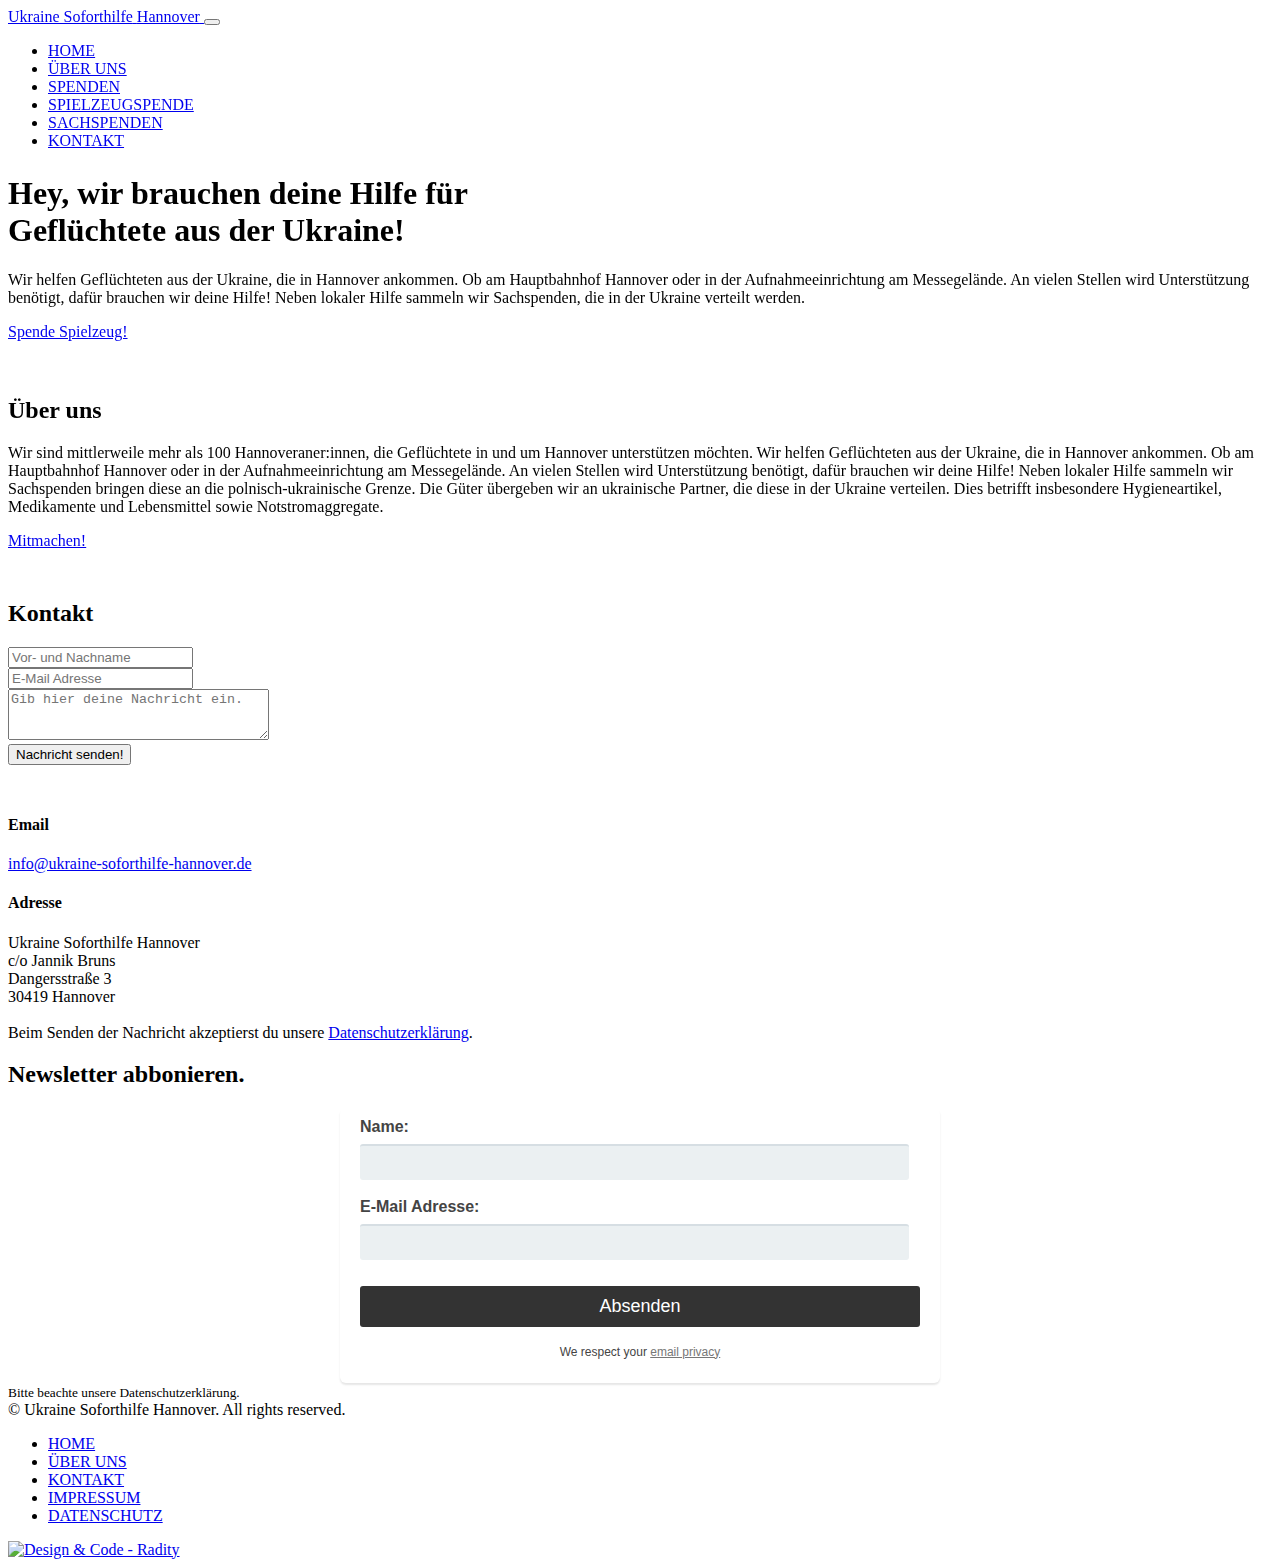
==== public/index.html @ 4cee852a "Headerupdate" ====
<!DOCTYPE html>
<html lang="en">

<head>
	<meta name="generator" content="Hugo 0.92.0" />

    <meta charset="UTF-8"/>
<meta name="viewport" content="width=device-width, initial-scale=1.0"/>
<meta http-equiv="X-UA-Compatible" content="ie=edge"/>

<script>
    (function (w, d, s, l, i) {
        w[l] = w[l] || [];
        w[l].push({
            'gtm.start': new Date().getTime(),
            event: 'gtm.js'
        });
        var f = d.getElementsByTagName(s)[0],
            j = d.createElement(s),
            dl = l != 'dataLayer' ? '&l=' + l : '';
        j.async = true;
        j.src =
            'https://www.googletagmanager.com/gtm.js?id=GTM-000000' + i + dl;
        f.parentNode.insertBefore(j, f);
    })(window, document, 'script', 'dataLayer', 'GTM-000000');
</script>


<title>Ukraine Soforthilfe Hannover</title>
<style>
     
    .rad-fade-in {
        will-change: opacity, transform;
        animation-name: rad-fade-in-fallback;
        animation-duration: 5s;
        animation-fill-mode: both;
    }

    @keyframes rad-fade-in-fallback {
        0% {
            opacity: 0;
        }

        75% {
            opacity: 0;
        }

        100% {
            opacity: 1;
        }
    }

    .fonts-loaded .rad-fade-in.rad-waiting {
        animation-name: none;
        opacity: 0;
    }

    .fonts-loaded .rad-fade-in.rad-animate {
        animation-name: rad-fade-in;
        animation-duration: 1.1s;
        animation-fill-mode: both;
    }

    @keyframes rad-fade-in {
        0% {
            opacity: 0;
        }

        100% {
            opacity: 1;
        }
    }

     
    .rad-fade-in-long {
        will-change: opacity, transform;
        animation-name: rad-fade-in-long-fallback;
        animation-duration: 8s;
        animation-fill-mode: both;
    }

    @keyframes rad-fade-in-long-fallback {
        0% {
            opacity: 0;
        }

        75% {
            opacity: 0;
        }

        100% {
            opacity: 1;
        }
    }

    .fonts-loaded .rad-fade-in-long.rad-waiting {
        animation-name: none;
        opacity: 0;
    }

    .fonts-loaded .rad-fade-in-long.rad-animate {
        animation-name: rad-fade-in-long;
        animation-duration: 2s;
        animation-fill-mode: both;
    }

    @keyframes rad-fade-in-long {
        0% {
            opacity: 0;
        }

        20% {
            opacity: 0;
        }

        100% {
            opacity: 1;
        }
    }

     
    .rad-fade-down {
        will-change: opacity, transform;
        animation-name: rad-fade-down-fallback;
        animation-duration: 5s;
        animation-fill-mode: both;
        transform: translateY(-30px);
    }

    @keyframes rad-fade-down-fallback {
        0% {
            opacity: 0;
            transform: translateY(-30px);
        }

        75% {
            opacity: 0;
            transform: translateY(-30px);
        }

        100% {
            opacity: 1;
            transform: translateY(0);
        }
    }

    .fonts-loaded .rad-fade-down.rad-waiting {
        animation-name: none;
        opacity: 0;
        transform: translateY(-30px);
    }

    .fonts-loaded .rad-fade-down.rad-animate {
        animation-name: rad-fade-down;
        animation-duration: 1.1s;
    }

    @keyframes rad-fade-down {
        0% {
            opacity: 0;
            transform: translateY(-30px);
        }

        100% {
            opacity: 1;
            transform: translateY(0);
        }
    }

     
    .rad-scale-down {
        will-change: opacity, transform;
        animation-name: rad-scale-down-fallback;
        animation-duration: 5s;
        animation-fill-mode: both;
        transform-origin: 50% 0;
    }

    @keyframes rad-scale-down-fallback {
        0% {
            opacity: 0;
            transform: scaleY(0.95);
        }

        75% {
            opacity: 0;
            transform: scaleY(0.95);
        }

        100% {
            opacity: 1;
            transform: scaleY(1);
        }
    }

    .fonts-loaded .rad-scale-down.rad-waiting {
        animation-name: none;
        opacity: 0;
        transform: scaleY(0.95);
    }

    .fonts-loaded .rad-scale-down.rad-animate {
        animation-name: rad-scale-down;
        animation-duration: 1.1s;
        animation-fill-mode: both;
    }

    @keyframes rad-scale-down {
        0% {
            opacity: 0;
            transform: scaleY(0.95);
        }

        100% {
            opacity: 1;
            transform: scaleY(1);
        }
    }
</style>


<link rel="stylesheet" href="https://ukraine-soforthilfe-hannover.de/css/main.css"/>

<link rel="stylesheet" href="https://ukraine-soforthilfe-hannover.de/css/rad-icons.css"/>

<link rel="stylesheet" href="https://ukraine-soforthilfe-hannover.de/css/custom.css"/>


</head>

<body>

	<header class="header fixed-top rad-animation-group" id="header">
  <div class="container rad-fade-in">
    <nav class="navbar navbar-expand-lg navbar-light p-0">
      <a class="navbar-brand" href="https://ukraine-soforthilfe-hannover.de/">
        <span>Ukraine Soforthilfe</span>
        <span>Hannover</span>
        
      </a>
      <button
        class="navbar-toggler"
        type="button"
        data-toggle="collapse"
        data-target="#navbarSupportedContent, #header"
        aria-controls="navbarSupportedContent"
        aria-expanded="false"
        aria-label="Toggle navigation"
      >
        <span class="navbar-toggler-icon"></span>
      </button>

      <div class="collapse navbar-collapse" id="navbarSupportedContent">
        <ul class="navbar-nav ml-lg-auto">
          <li class="nav-item">
            <a class="nav-link" href="https://ukraine-soforthilfe-hannover.de/">HOME</a>
          </li>
          
          <li class="nav-item">
            <a data-scroll class="nav-link" href="https://ukraine-soforthilfe-hannover.de/#about"
              >ÜBER UNS</a
            >
          </li>
          
          <li class="nav-item">
            <a data-scroll class="nav-link" href="https://ukraine-soforthilfe-hannover.de/spenden"
              >SPENDEN</a
            >
          </li>
          
          <li class="nav-item">
            <a data-scroll class="nav-link" href="https://ukraine-soforthilfe-hannover.de/spielzeugspende"
              >SPIELZEUGSPENDE</a
            >
          </li>
          
          <li class="nav-item">
            <a data-scroll class="nav-link" href="https://ukraine-soforthilfe-hannover.de/sachspenden"
              >SACHSPENDEN</a
            >
          </li>
          
          <li class="nav-item">
            <a data-scroll class="nav-link" href="https://ukraine-soforthilfe-hannover.de/#contact"
              >KONTAKT</a
            >
          </li>
          
        </ul>
      </div>
    </nav>
  </div>
</header>


	
	
<section class="rad-showcase rad-showcase--index rad-animation-group rad-fade-down">
  <div class="rad-showcase__bg">
    <img
      class="lozad img-responsive"
      src="[data-uri]"
      data-src="https://ukraine-soforthilfe-hannover.de/img/showcase/showcase.png"
      data-srcset="https://ukraine-soforthilfe-hannover.de/img/showcase/showcase.png 1x, https://ukraine-soforthilfe-hannover.de/img/showcase/showcase@2x.png 2x"
      alt="Showcase keyboard and mouse image"
    />
  </div>
  <div class="container">
    <div class="row">
      <div class="col-12 col-sm-12 col-md-8 col-lg-7 col-xl-6">
        <h1 class="display-1">
          Hey, wir brauchen deine Hilfe für
          <br />
          <span
            >Geflüchtete aus der Ukraine!</span
          >
        </h1>
        <p class="lead">
          Wir helfen Geflüchteten aus der Ukraine, die in Hannover ankommen. Ob am Hauptbahnhof Hannover oder in der Aufnahmeeinrichtung am Messegelände. An vielen Stellen wird Unterstützung benötigt, dafür brauchen wir deine Hilfe! Neben lokaler Hilfe sammeln wir Sachspenden, die in der Ukraine verteilt werden.
        </p>
        <a
          href="https://ukraine-soforthilfe-hannover.de/spielzeugspende"
          class="btn btn-primary"
        >
          <i class="icon-arrow-right"></i>
          Spende Spielzeug!
        </a>
      </div>
    </div>
    <div class="row platform-links">
      <div class="col-12">
        
        <a href="https://twitter.com/hanover4ukraine" target="_blank"
          ><i class="icon-twitter-line"></i
        ></a>
        
        <a href="https://www.instagram.com/hanover4ukraine/" target="_blank"
          ><i class="icon-instagram-line"></i
        ></a>
        
        <a href="https://www.facebook.com/Hanover4Ukraine" target="_blank"
          ><i class="icon-facebook-line"></i
        ></a>
        
      </div>
    </div>
  </div>
  <div class="rad-showcase__bg rad-showcase__bg--mobile">
    <img
      class="lozad img-responsive"
      src="[data-uri]"
      data-src="https://ukraine-soforthilfe-hannover.de/img/showcase/showcase-mobile.jpg"
      alt="Showcase keyboard and mouse image"
    />
  </div>
</section>


	
	
<section class="section rad-animation-group pb-0" id="about">
  <div class="container rad-fade-down">
    <div class="row d-flex flex-column-reverse flex-md-row">
      <div class="about__profile-picture col-12 col-md-6">
       <a href="https://www.instagram.com/hanover4ukraine/">
        <img
          class="lozad img-responsive image-left-overflow"
          src="[data-uri]"
          data-src="https://ukraine-soforthilfe-hannover.de/img/who-am-i/user-picture.png"
          data-srcset="https://ukraine-soforthilfe-hannover.de/img/who-am-i/user-picture.png 1x, https://ukraine-soforthilfe-hannover.de/img/who-am-i/user-picture@2x.png 2x"
          alt="Picture of Instagram Page"

        />
      </a>
      </div>
      <div class="col-12 col-md-6 my-auto my-auto">
        <h2>Über uns</h2>
        <p class="lead">
          <p class="lead"> Wir sind mittlerweile mehr als 100 Hannoveraner:innen, die Geflüchtete in und um Hannover unterstützen möchten. Wir helfen Geflüchteten aus der Ukraine, die in Hannover ankommen. Ob am Hauptbahnhof Hannover oder in der Aufnahmeeinrichtung am Messegelände. An vielen Stellen wird Unterstützung benötigt, dafür brauchen wir deine Hilfe! Neben lokaler Hilfe sammeln wir Sachspenden bringen diese an die polnisch-ukrainische Grenze. Die Güter übergeben wir an ukrainische Partner, die diese in der Ukraine verteilen. Dies betrifft insbesondere Hygieneartikel, Medikamente und Lebensmittel sowie Notstromaggregate. </p>
        </p>
        <a
          href="https://ukraine-soforthilfe-hannover.de/helfen"
          target="_blank"
          class="btn btn-primary"
        >
          <i class="icon-arrow-right"></i>
          Mitmachen!
        </a>
      </div>
    </div>
  </div>
</section>


	
	

	
	

	
	

	
	

	
	
<section id="contact" class="section section--contact pt-0">
    <div class="container">
        <div class="contact">
            <h2>Kontakt</h2>
            <div class="row pt-2">
                <div class="col-12 col-lg-7">
                    <form action="https://liveformhq.com/form/896bb07f-ff9e-4d1d-aacd-083296943671" method="POST">
                        <div class="row">
                            <div class="col-12 col-sm-6">
                                <input type="text" name="name" id="full_name"
                                       placeholder="Vor- und Nachname"/>  
                            </div>
                            <input type="hidden" value="https://ukraine-soforthilfe-hannover.de/danke" name="_redirect" />
                            <div class="col-12 col-sm-6">
                                <input type="text" name="email" id="email"
                                       placeholder="E-Mail Adresse"/>
                            </div>
                        </div>
                        <div class="row pt-4">
                            <div class="col-12">
                                <textarea name="message" id="message"
                                          cols="30" rows="3" placeholder="Gib hier deine Nachricht ein."></textarea>
                            </div>
                        </div>
                        <div class="row pt-4">
                            <div class="col-12">
                                
                                <button type="submit" id="submit-contact1" class="btn btn-primary">
                                    <i class="icon-mail-fill"></i>
                                    Nachricht senden!
                                </button>
                                
                            </div>
                            <div style="padding: 15px" class="g-recaptcha" data-sitekey="6LcBFK0eAAAAANX6d1NoV3ff1CSNLLu1zIMZrSQj"
                            data-callback="enableSubmit">
                        </div>
                        
                      </div>

                    </form>
                </div>
                <div class="col-12 col-lg-5 contact__info">
                    <h4></h4>
                    <span></span>
                    <h4>Email</h4>
                    <span><a href="mailto:info@ukraine-soforthilfe-hannover.de">info@ukraine-soforthilfe-hannover.de</a></span>
                    <h4>Adresse</h4>
                    <span>Ukraine Soforthilfe Hannover<br />c/o Jannik Bruns <br />Dangersstraße 3 <br />30419 Hannover<br /><br /></span>
                    Beim Senden der Nachricht akzeptierst du unsere <a href="https://ukraine-soforthilfe-hannover.de/datenschutz"> Datenschutzerklärung</a>.

                </div>
            </div>
        </div>
    </div>
    <script src='https://www.google.com/recaptcha/api.js'></script>
    <script>
    function enableSubmit() {
      var btn = document.getElementById("submit-contact1");
      btn.disabled = false;
      btn.title = '';
    }
    </script>
</section>



	
	
<section class="section section--cta">
<div class="container">
  <div class="row">
    <div class="col-12 text-center">
      <h2>Newsletter abbonieren.</h2>
      <div class="rad-subscription-group">
        

<style type="text/css">
  #af-form-1260297444 .af-body .af-textWrap{width:98%;display:block;float:none;}
  #af-form-1260297444 .af-body .privacyPolicy{color:#444444;font-size:16px;font-family:Helvetica, sans-serif;}
  #af-form-1260297444 .af-body a{color:#777777;text-decoration:underline;font-style:normal;font-weight:normal;}
  #af-form-1260297444 .af-body input.text, #af-form-1260297444 .af-body textarea{background-color:#EBF0F2;border-color:#D6DEE3;border-width:2px;border-style:solid;color:#444444;text-decoration:none;font-style:normal;font-weight:normal;font-size:16px;font-family:Trebuchet MS, sans-serif;}
  #af-form-1260297444 .af-body input.text:focus, #af-form-1260297444 .af-body textarea:focus{background-color:#ABDAEF;border-color:#D6DEE3;border-width:1px;border-style:solid;}
  #af-form-1260297444 .af-body label.previewLabel{display:block;float:none;text-align:left;width:auto;color:#444444;text-decoration:none;font-style:normal;font-weight:bold;font-size:16px;font-family:Helvetica, sans-serif;}
  #af-form-1260297444 .af-body{padding-bottom:10px;padding-top:10px;background-repeat:no-repeat;background-position:inherit;background-image:none;color:#444444;font-size:16px;font-family:Helvetica, sans-serif;}
  #af-form-1260297444 .af-quirksMode{padding-right:20px;padding-left:20px;}
  #af-form-1260297444 .af-standards .af-element{padding-right:20px;padding-left:20px;}
  #af-form-1260297444 .buttonContainer input.submit{background-image:none;background-color:#333333;color:#FFFFFF;text-decoration:none;font-style:normal;font-weight:normal;font-size:18px;font-family:Helvetica, sans-serif;}
  #af-form-1260297444 .buttonContainer input.submit{width:auto;}
  #af-form-1260297444 .buttonContainer{text-align:center;}
  #af-form-1260297444 button,#af-form-1260297444 input,#af-form-1260297444 submit,#af-form-1260297444 textarea,#af-form-1260297444 select,#af-form-1260297444 label,#af-form-1260297444 optgroup,#af-form-1260297444 option{float:none;position:static;margin:0;}
  #af-form-1260297444 div{margin:0;}
  #af-form-1260297444 form,#af-form-1260297444 textarea,.af-form-wrapper,.af-form-close-button,#af-form-1260297444 img{float:none;color:inherit;position:static;background-color:none;border:none;margin:0;padding:0;}
  #af-form-1260297444 input,#af-form-1260297444 button,#af-form-1260297444 textarea,#af-form-1260297444 select{font-size:100%;}
  #af-form-1260297444 select,#af-form-1260297444 label,#af-form-1260297444 optgroup,#af-form-1260297444 option{padding:0;}
  #af-form-1260297444,#af-form-1260297444 .quirksMode{width:100%;max-width:600px;}
  #af-form-1260297444.af-quirksMode{overflow-x:hidden;}
  #af-form-1260297444{background-color:#FFFFFF;border-color:#CFCFCF;border-width:1px;border-style:none;}
  #af-form-1260297444{display:block;}
  #af-form-1260297444{overflow:hidden;}
  .af-body .af-textWrap{text-align:left;}
  .af-body input.image{border:none!important;}
  .af-body input.submit,.af-body input.image,.af-form .af-element input.button{float:none!important;}
  .af-body input.submit{white-space:inherit;}
  .af-body input.text{width:100%;float:none;padding:2px!important;}
  .af-body.af-standards input.submit{padding:4px 12px;}
  .af-clear{clear:both;}
  .af-element label{text-align:left;display:block;float:left;}
  .af-element{padding-bottom:5px;padding-top:5px;}
  .af-form-wrapper{text-indent:0;}
  .af-form{box-sizing:border-box;text-align:left;margin:auto;}
  .af-quirksMode .af-element{padding-left:0!important;padding-right:0!important;}
  .lbl-right .af-element label{text-align:right;}
  body {
  }
  #af-form-1260297444 {
    border-radius: 6px !important;
    box-shadow: rgba(0, 0, 0, 0.1) 0 2px 2px;
    font-size: 16px;
  }
  #af-form-1260297444 .af-body {
  
  }
  #af-form-1260297444 .af-body .af-element {
    margin-top: 1rem !important;
    padding-top: 0;
    padding-bottom: 2px;
  }
  #af-form-1260297444 .af-body .af-element:first-child {
    margin-top: 0 !important;
  }
  #af-form-1260297444 .af-body label.previewLabel {
    margin-bottom: 0.25rem !important;
  }
  #af-form-1260297444 .af-body input.text {
    border-bottom: none !important;
    border-left: none !important;
    border-right: none !important;
    border-radius: 3px !important;
    box-sizing: border-box !important;
    margin-top: 0.25rem !important;
    padding: 8px 12px !important;
    -webkit-transition-duration: 0.3s;
            transition-duration: 0.3s;
  }
  #af-form-1260297444 .af-body input.text:focus {
    outline: none;
  }
  #af-form-1260297444 .af-body select {
    width: 100%;
  }
  #af-form-1260297444 .af-body .af-dateWrap select {
    width: 33%;
  }
  #af-form-1260297444 .choiceList-radio-stacked {
    margin-bottom: 1rem !important;
    width: 100% !important;
  }
  #af-form-1260297444 .af-element-radio {
    margin: 0 !important;
  }
  #af-form-1260297444 .af-element-radio input.radio {
    display: inline;
    height: 0;
    opacity: 0;
    overflow: hidden;
    width: 0;
  }
  #af-form-1260297444 .af-element-radio input.radio:checked ~ label {
    font-weight: 700 !important;
  }
  #af-form-1260297444 .af-element-radio input.radio:focus ~ label {
    box-shadow: inset 0 0 0 2px rgba(25,35,70,.25);
  }
  #af-form-1260297444 .af-element-radio input.radio:checked ~ label:before {
    background-color: #777777;
    border-color: #d6dee3;
  }
  #af-form-1260297444 .af-element-radio label.choice {
    border: 1px solid #d6dee3;
    border-radius: 3px !important;
    display: block !important;
    font-weight: 300 !important;
    margin: 0.5rem 0 !important;
    padding: 1rem 1rem 1rem 2rem !important;
    position: relative;
    -webkit-transition-duration: 0.3s;
            transition-duration: 0.3s;
  }
  #af-form-1260297444 .af-element-radio label.choice:before {
    background-color: #FFF;
    border: 1px solid #d6dee3;
    border-radius: 50%;
    content: '';
    height: 0.75rem;
    margin-left: -1.3rem;
    position: absolute;
    -webkit-transition-duration: 0.3s;
            transition-duration: 0.3s;
    width: 0.75rem;
  }
  #af-form-1260297444 .buttonContainer {
    box-sizing: border-box !important;
  }
  #af-form-1260297444 .af-footer {
    box-shadow: inset rgba(0, 0, 0, 0.1) 0 6px 6px -6px;
    box-sizing: border-box !important;
  }
  #af-form-1260297444 .af-footer p {
    margin: 0 !important;
  }
  #af-form-1260297444 input.submit,
  #af-form-1260297444 #webFormSubmitButton {
    background-image: none;
    border: none;
    border-radius: 3px !important;
    margin-top: 0.5rem !important;
    padding: 0.6rem 2.5rem !important;
    -webkit-appearance: none;
    -webkit-transition-duration: 0.3s;
            transition-duration: 0.3s;
    width: 100% !important;
  }
  #af-form-1260297444 input.submit:hover,
  #af-form-1260297444 #webFormSubmitButton:hover {
    cursor: pointer;
    opacity: 0.9;
  }
  #af-form-1260297444 input.text {
    border-radius: 3px !important;
    margin-top: 0.5rem !important;
    padding: 0.6rem 2.5rem !important;
    -webkit-transition-duration: 0.3s;
            transition-duration: 0.3s;
    width: 100% !important;
  }
  #af-form-1260297444 input.text:hover {
    cursor: pointer;
    opacity: 0.9;
  }
  
  .poweredBy a,
  .privacyPolicy p {
    font-size: 0.75rem !important;
  }
  
  </style>
  <form method="post" class="af-form-wrapper" accept-charset="UTF-8" action="https://www.aweber.com/scripts/addlead.pl" target="_blank" >
  <div style="display: none;">
  <input type="hidden" name="meta_web_form_id" value="1260297444" />
  <input type="hidden" name="meta_split_id" value="" />
  <input type="hidden" name="listname" value="awlist6236031" />
  <input type="hidden" name="redirect" value="https://www.aweber.com/thankyou-coi.htm?m=text" id="redirect_e47dd6e66955b73946d698df8c18166e" />
  
  <input type="hidden" name="meta_adtracking" value="My_Web_Form" />
  <input type="hidden" name="meta_message" value="1" />
  <input type="hidden" name="meta_required" value="name,email" />
  
  <input type="hidden" name="meta_tooltip" value="" />
  </div>
  <div id="af-form-1260297444" class="af-form"><div id="af-body-1260297444" class="af-body af-standards">
  <div class="af-element">
  <label class="previewLabel" for="awf_field-113783717">Name: </label>
  <div class="af-textWrap">
  <input id="awf_field-113783717" type="text" name="name" class="text" value=""  onfocus=" if (this.value == '') { this.value = ''; }" onblur="if (this.value == '') { this.value='';} " tabindex="500" />
  </div>
  <div class="af-clear"></div></div>
  <div class="af-element">
  <label class="previewLabel" for="awf_field-113783718">E-Mail Adresse: </label>
  <div class="af-textWrap"><input class="text" id="awf_field-113783718" type="text" name="email" value="" tabindex="501" onfocus=" if (this.value == '') { this.value = ''; }" onblur="if (this.value == '') { this.value='';} " />
  </div><div class="af-clear"></div>
  </div>
  <div class="af-element buttonContainer">
  <input name="submit" class="submit" type="submit" value="Absenden" tabindex="502" />
  <div class="af-clear"></div>
  </div>
  <div class="af-element privacyPolicy" style="text-align: center"><p>We respect your <a title="Privacy Policy" href="https://www.aweber.com/permission.htm" target="_blank" rel="nofollow">email privacy</a></p>
  <div class="af-clear"></div>
  </div>
  </div>
  </div>
  <div style="display: none;"><img src="https://forms.aweber.com/form/displays.htm?id=jExsDEyc7CwsLA==" alt="" /></div>
  </form>
  <script type="text/javascript">
  
  (function() {
      function browserSupportsNewWindows(userAgent) {
          var rules = [
              'FBIOS',
              'Twitter for iPhone',
              'WebView',
              '(iPhone|iPod|iPad)(?!.*Safari\/)',
              'Android.*(wv|\.0\.0\.0)'
          ];
          var pattern = new RegExp('(' + rules.join('|') + ')', 'ig');
          return !pattern.test(userAgent);
      }
  
      if (!browserSupportsNewWindows(navigator.userAgent || navigator.vendor || window.opera)) {
          document.getElementById('af-form-1260297444').parentElement.removeAttribute('target');
      }
  })();
  </script><script type="text/javascript">
      <!--
      (function() {
          var IE =  false;
          if (!IE) { return; }
          if (document.compatMode && document.compatMode == 'BackCompat') {
              if (document.getElementById("af-form-1260297444")) {
                  document.getElementById("af-form-1260297444").className = 'af-form af-quirksMode';
              }
              if (document.getElementById("af-body-1260297444")) {
                  document.getElementById("af-body-1260297444").className = "af-body inline af-quirksMode";
              }
              if (document.getElementById("af-header-1260297444")) {
                  document.getElementById("af-header-1260297444").className = "af-header af-quirksMode";
              }
              if (document.getElementById("af-footer-1260297444")) {
                  document.getElementById("af-footer-1260297444").className = "af-footer af-quirksMode";
              }
          }
      })();
      -->
  </script>
  
  


      </div>
      <small id="emailHelp" class="form-text text-muted"
        >Bitte beachte unsere Datenschutzerklärung.</small
      >
    </div>
 
  </div>
</div>


</section>



	

	<footer class="footer">
  <div class="container">
    <div class="footer__left">
      <div class="footer__copy">
        © Ukraine Soforthilfe Hannover. All rights reserved.
      </div>
    </div>
    <div class="footer__links">
      <ul class="navbar-nav ">
        <li class="nav-item">
          <a class="nav-link" href="https://ukraine-soforthilfe-hannover.de/">HOME</a>
        </li>
        
        <li class="nav-item">
          <a class="nav-link" href="https://ukraine-soforthilfe-hannover.de/#about">ÜBER UNS</a>
        </li>
        
        <li class="nav-item">
          <a class="nav-link" href="https://ukraine-soforthilfe-hannover.de/#contact">KONTAKT</a>
        </li>
        
        <li class="nav-item">
          <a class="nav-link" href="https://ukraine-soforthilfe-hannover.de/impressum">IMPRESSUM</a>
        </li>
        
        <li class="nav-item">
          <a class="nav-link" href="https://ukraine-soforthilfe-hannover.de/datenschutz">DATENSCHUTZ</a>
        </li>
        
      </ul>
    </div>
    <div class="footer__right">
      <a href="https://radity.com/"
        ><img
          src="https://ukraine-soforthilfe-hannover.de/img/general/design-and-code-radity.png"
          srcset="https://ukraine-soforthilfe-hannover.de/img/general/design-and-code-radity.png 1x, https://ukraine-soforthilfe-hannover.de/img/general/design-and-code-radity@2x.png 2x"
          alt="Design &amp; Code - Radity"
      /></a>
    </div>
  </div>
</footer>

    <script src='https://ukraine-soforthilfe-hannover.de/js/rad-animations.js'></script>
<script src='https://ukraine-soforthilfe-hannover.de/js/library/lozad.min.js'></script>
<script>
  window.addEventListener("load", function() {
    var observer = window.lozad(".lozad", {
      rootMargin: window.innerHeight / 2 + "px 0px",
      threshold: 0.01
    }); 
    observer.observe();
  });
</script>
<script src='https://ukraine-soforthilfe-hannover.de/js/library/jquery-3.3.1.slim.min.js'></script>
<script src='https://ukraine-soforthilfe-hannover.de/js/library/bootstrap.min.js'></script>
<script src='https://ukraine-soforthilfe-hannover.de/js/sticky-header.js'></script>
<script src='https://ukraine-soforthilfe-hannover.de/js/library/smooth-scroll.polyfills.min.js'></script>
<script src='https://ukraine-soforthilfe-hannover.de/js/library/fontfaceobserver.js'></script>
<script>
  (function(w) {
    
    if (w.document.documentElement.className.indexOf("fonts-loaded") > -1) {
      return;
    }
    var fontA = new w.FontFaceObserver("Inter", {
      weight: 300
    });
    var fontB = new w.FontFaceObserver("Inter", {
      weight: 400
    });
    var fontC = new w.FontFaceObserver("Inter", {
      weight: 500
    });
    var fontD = new w.FontFaceObserver("Inter", {
      weight: 600
    });
    var fontE = new w.FontFaceObserver("Inter", {
      weight: 700
    });
    var fontF = new w.FontFaceObserver("Inter", {
      weight: 900
    });
    w.Promise.all([fontA.load(), fontC.load(), fontF.load()]).then(function() {
      w.document.documentElement.className += " fonts-loaded";
    });
  })(this);
</script>
<script>
  const scroll = new SmoothScroll('a[href*="#"]');
    $('a.nav-link').on('click', () => {
      const navbar = $('.navbar-collapse');
      if (navbar && navbar.hasClass('show')) {
        $('.navbar-toggler').click();
      }
    })
</script>

</body>

</html>
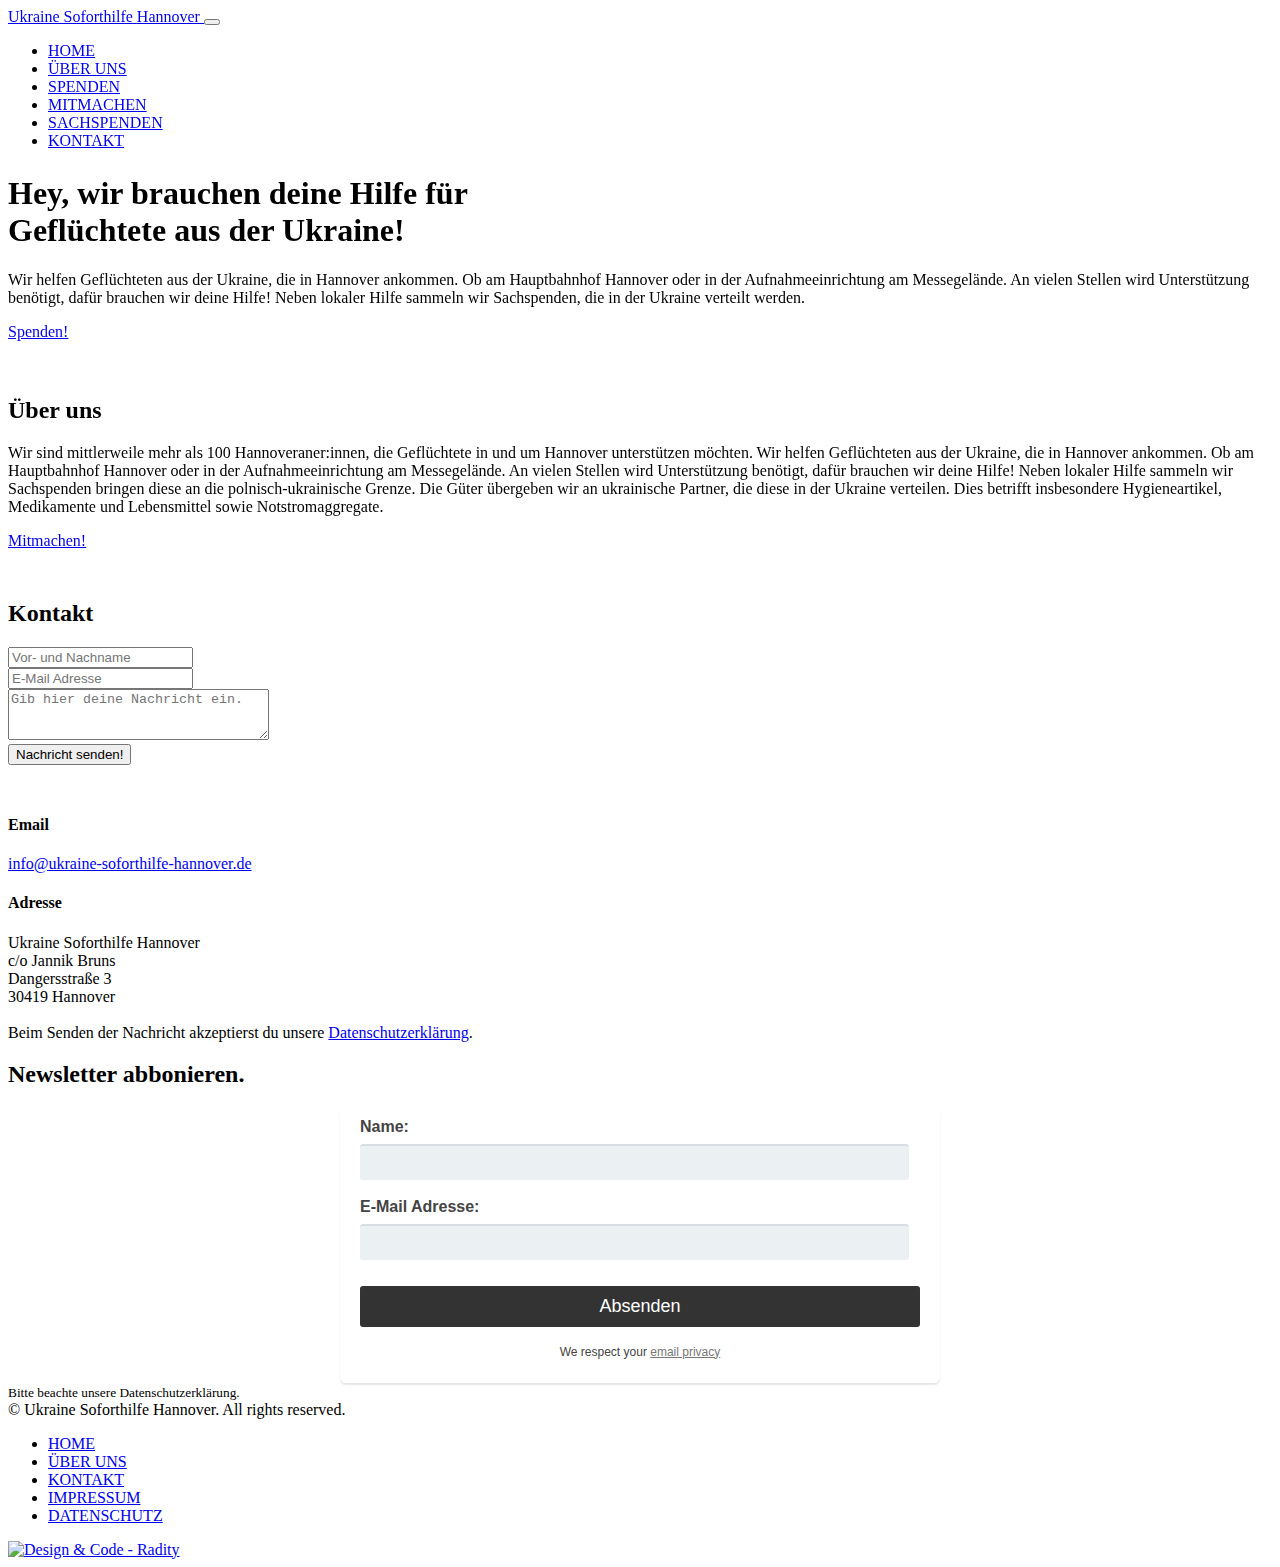
==== commit 2d8525c3: "Updated Header" ====
--- a/public/index.html
+++ b/public/index.html
@@ -270,8 +270,8 @@
           </li>
           
           <li class="nav-item">
-            <a data-scroll class="nav-link" href="https://ukraine-soforthilfe-hannover.de/spielzeugspende"
-              >SPIELZEUGSPENDE</a
+            <a data-scroll class="nav-link" href="https://ukraine-soforthilfe-hannover.de/helfen"
+              >MITMACHEN</a
             >
           </li>
           
@@ -320,11 +320,11 @@
           Wir helfen Geflüchteten aus der Ukraine, die in Hannover ankommen. Ob am Hauptbahnhof Hannover oder in der Aufnahmeeinrichtung am Messegelände. An vielen Stellen wird Unterstützung benötigt, dafür brauchen wir deine Hilfe! Neben lokaler Hilfe sammeln wir Sachspenden, die in der Ukraine verteilt werden.
         </p>
         <a
-          href="https://ukraine-soforthilfe-hannover.de/spielzeugspende"
+          href="https://ukraine-soforthilfe-hannover.de/spenden"
           class="btn btn-primary"
         >
           <i class="icon-arrow-right"></i>
-          Spende Spielzeug!
+          Spenden!
         </a>
       </div>
     </div>
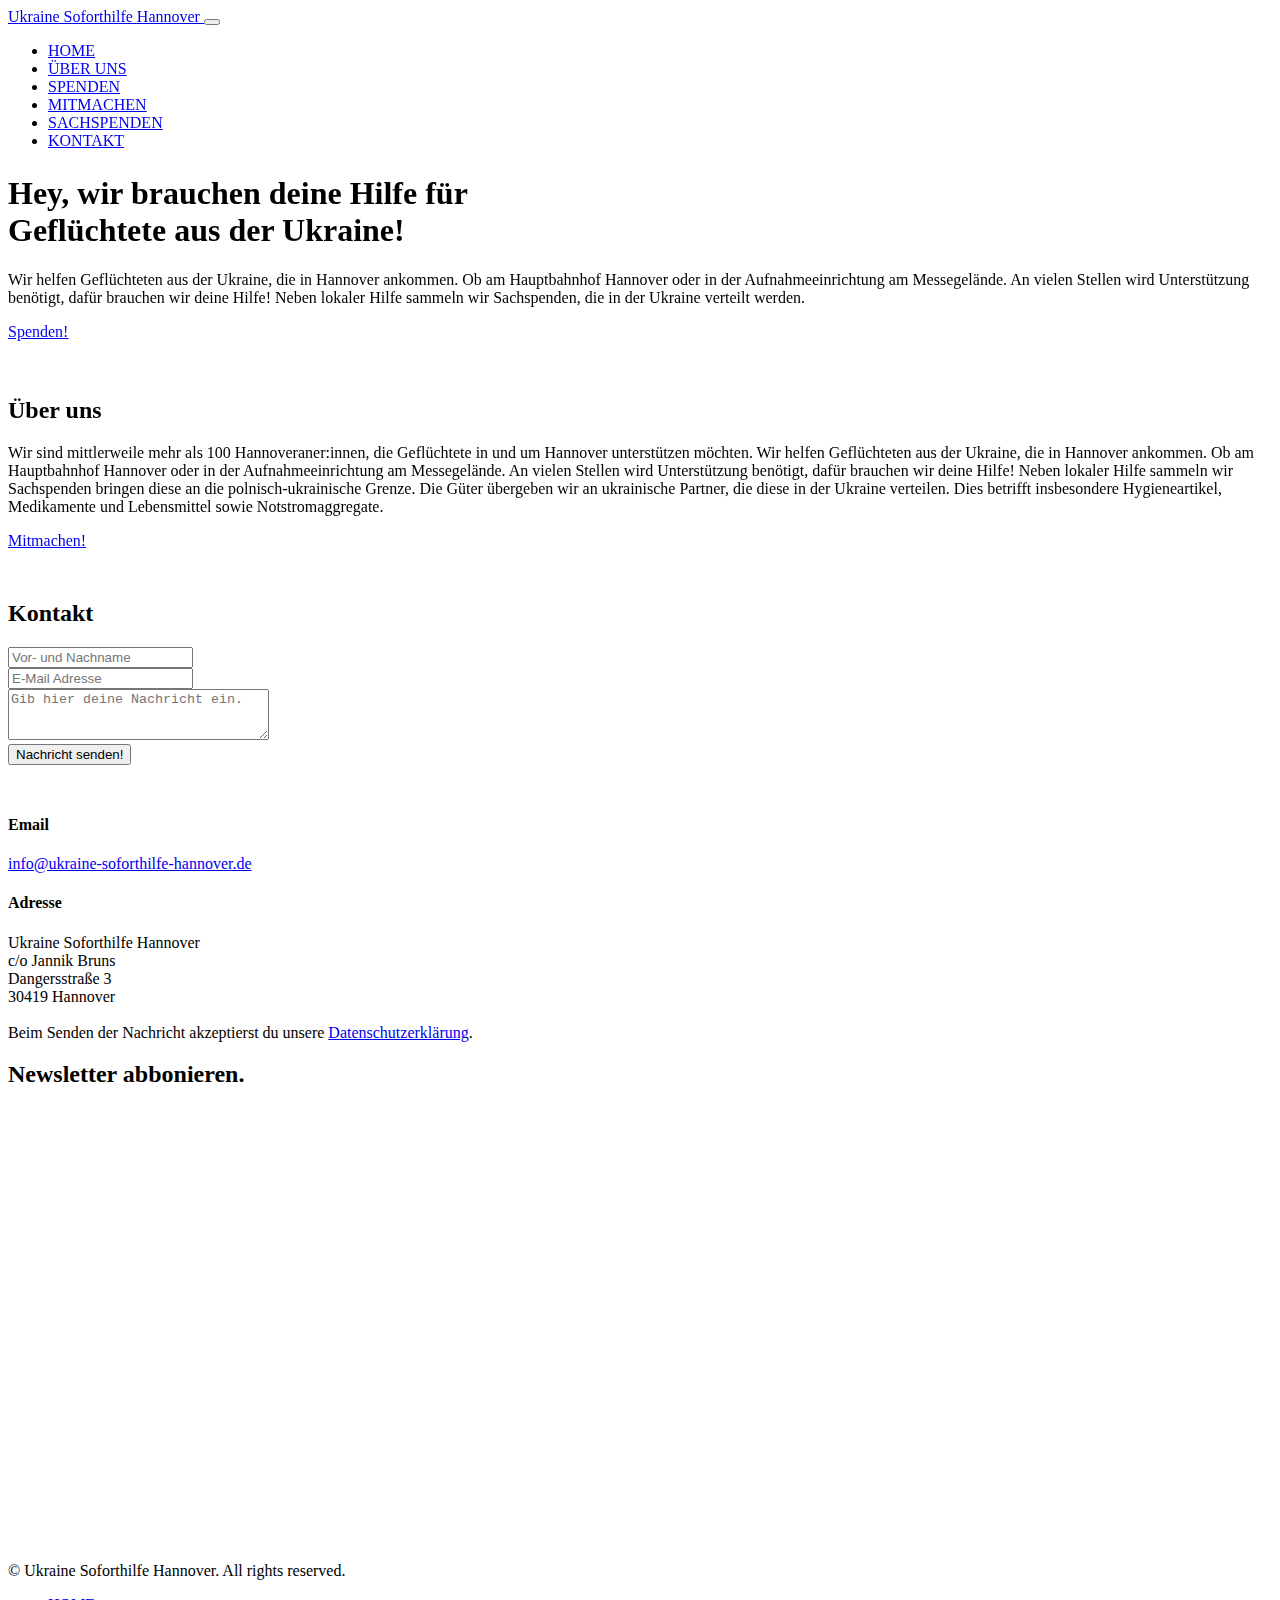
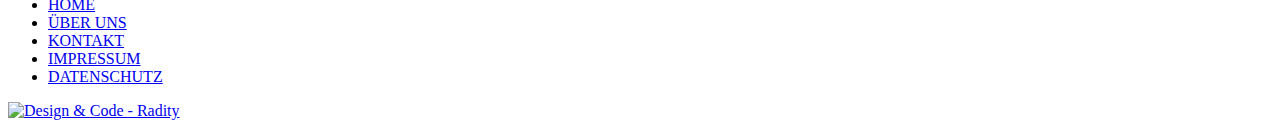
==== commit 80790f79: "Newsletter rapidmail" ====
--- a/public/index.html
+++ b/public/index.html
@@ -482,262 +482,9 @@
       <h2>Newsletter abbonieren.</h2>
       <div class="rad-subscription-group">
         
-
-<style type="text/css">
-  #af-form-1260297444 .af-body .af-textWrap{width:98%;display:block;float:none;}
-  #af-form-1260297444 .af-body .privacyPolicy{color:#444444;font-size:16px;font-family:Helvetica, sans-serif;}
-  #af-form-1260297444 .af-body a{color:#777777;text-decoration:underline;font-style:normal;font-weight:normal;}
-  #af-form-1260297444 .af-body input.text, #af-form-1260297444 .af-body textarea{background-color:#EBF0F2;border-color:#D6DEE3;border-width:2px;border-style:solid;color:#444444;text-decoration:none;font-style:normal;font-weight:normal;font-size:16px;font-family:Trebuchet MS, sans-serif;}
-  #af-form-1260297444 .af-body input.text:focus, #af-form-1260297444 .af-body textarea:focus{background-color:#ABDAEF;border-color:#D6DEE3;border-width:1px;border-style:solid;}
-  #af-form-1260297444 .af-body label.previewLabel{display:block;float:none;text-align:left;width:auto;color:#444444;text-decoration:none;font-style:normal;font-weight:bold;font-size:16px;font-family:Helvetica, sans-serif;}
-  #af-form-1260297444 .af-body{padding-bottom:10px;padding-top:10px;background-repeat:no-repeat;background-position:inherit;background-image:none;color:#444444;font-size:16px;font-family:Helvetica, sans-serif;}
-  #af-form-1260297444 .af-quirksMode{padding-right:20px;padding-left:20px;}
-  #af-form-1260297444 .af-standards .af-element{padding-right:20px;padding-left:20px;}
-  #af-form-1260297444 .buttonContainer input.submit{background-image:none;background-color:#333333;color:#FFFFFF;text-decoration:none;font-style:normal;font-weight:normal;font-size:18px;font-family:Helvetica, sans-serif;}
-  #af-form-1260297444 .buttonContainer input.submit{width:auto;}
-  #af-form-1260297444 .buttonContainer{text-align:center;}
-  #af-form-1260297444 button,#af-form-1260297444 input,#af-form-1260297444 submit,#af-form-1260297444 textarea,#af-form-1260297444 select,#af-form-1260297444 label,#af-form-1260297444 optgroup,#af-form-1260297444 option{float:none;position:static;margin:0;}
-  #af-form-1260297444 div{margin:0;}
-  #af-form-1260297444 form,#af-form-1260297444 textarea,.af-form-wrapper,.af-form-close-button,#af-form-1260297444 img{float:none;color:inherit;position:static;background-color:none;border:none;margin:0;padding:0;}
-  #af-form-1260297444 input,#af-form-1260297444 button,#af-form-1260297444 textarea,#af-form-1260297444 select{font-size:100%;}
-  #af-form-1260297444 select,#af-form-1260297444 label,#af-form-1260297444 optgroup,#af-form-1260297444 option{padding:0;}
-  #af-form-1260297444,#af-form-1260297444 .quirksMode{width:100%;max-width:600px;}
-  #af-form-1260297444.af-quirksMode{overflow-x:hidden;}
-  #af-form-1260297444{background-color:#FFFFFF;border-color:#CFCFCF;border-width:1px;border-style:none;}
-  #af-form-1260297444{display:block;}
-  #af-form-1260297444{overflow:hidden;}
-  .af-body .af-textWrap{text-align:left;}
-  .af-body input.image{border:none!important;}
-  .af-body input.submit,.af-body input.image,.af-form .af-element input.button{float:none!important;}
-  .af-body input.submit{white-space:inherit;}
-  .af-body input.text{width:100%;float:none;padding:2px!important;}
-  .af-body.af-standards input.submit{padding:4px 12px;}
-  .af-clear{clear:both;}
-  .af-element label{text-align:left;display:block;float:left;}
-  .af-element{padding-bottom:5px;padding-top:5px;}
-  .af-form-wrapper{text-indent:0;}
-  .af-form{box-sizing:border-box;text-align:left;margin:auto;}
-  .af-quirksMode .af-element{padding-left:0!important;padding-right:0!important;}
-  .lbl-right .af-element label{text-align:right;}
-  body {
-  }
-  #af-form-1260297444 {
-    border-radius: 6px !important;
-    box-shadow: rgba(0, 0, 0, 0.1) 0 2px 2px;
-    font-size: 16px;
-  }
-  #af-form-1260297444 .af-body {
-  
-  }
-  #af-form-1260297444 .af-body .af-element {
-    margin-top: 1rem !important;
-    padding-top: 0;
-    padding-bottom: 2px;
-  }
-  #af-form-1260297444 .af-body .af-element:first-child {
-    margin-top: 0 !important;
-  }
-  #af-form-1260297444 .af-body label.previewLabel {
-    margin-bottom: 0.25rem !important;
-  }
-  #af-form-1260297444 .af-body input.text {
-    border-bottom: none !important;
-    border-left: none !important;
-    border-right: none !important;
-    border-radius: 3px !important;
-    box-sizing: border-box !important;
-    margin-top: 0.25rem !important;
-    padding: 8px 12px !important;
-    -webkit-transition-duration: 0.3s;
-            transition-duration: 0.3s;
-  }
-  #af-form-1260297444 .af-body input.text:focus {
-    outline: none;
-  }
-  #af-form-1260297444 .af-body select {
-    width: 100%;
-  }
-  #af-form-1260297444 .af-body .af-dateWrap select {
-    width: 33%;
-  }
-  #af-form-1260297444 .choiceList-radio-stacked {
-    margin-bottom: 1rem !important;
-    width: 100% !important;
-  }
-  #af-form-1260297444 .af-element-radio {
-    margin: 0 !important;
-  }
-  #af-form-1260297444 .af-element-radio input.radio {
-    display: inline;
-    height: 0;
-    opacity: 0;
-    overflow: hidden;
-    width: 0;
-  }
-  #af-form-1260297444 .af-element-radio input.radio:checked ~ label {
-    font-weight: 700 !important;
-  }
-  #af-form-1260297444 .af-element-radio input.radio:focus ~ label {
-    box-shadow: inset 0 0 0 2px rgba(25,35,70,.25);
-  }
-  #af-form-1260297444 .af-element-radio input.radio:checked ~ label:before {
-    background-color: #777777;
-    border-color: #d6dee3;
-  }
-  #af-form-1260297444 .af-element-radio label.choice {
-    border: 1px solid #d6dee3;
-    border-radius: 3px !important;
-    display: block !important;
-    font-weight: 300 !important;
-    margin: 0.5rem 0 !important;
-    padding: 1rem 1rem 1rem 2rem !important;
-    position: relative;
-    -webkit-transition-duration: 0.3s;
-            transition-duration: 0.3s;
-  }
-  #af-form-1260297444 .af-element-radio label.choice:before {
-    background-color: #FFF;
-    border: 1px solid #d6dee3;
-    border-radius: 50%;
-    content: '';
-    height: 0.75rem;
-    margin-left: -1.3rem;
-    position: absolute;
-    -webkit-transition-duration: 0.3s;
-            transition-duration: 0.3s;
-    width: 0.75rem;
-  }
-  #af-form-1260297444 .buttonContainer {
-    box-sizing: border-box !important;
-  }
-  #af-form-1260297444 .af-footer {
-    box-shadow: inset rgba(0, 0, 0, 0.1) 0 6px 6px -6px;
-    box-sizing: border-box !important;
-  }
-  #af-form-1260297444 .af-footer p {
-    margin: 0 !important;
-  }
-  #af-form-1260297444 input.submit,
-  #af-form-1260297444 #webFormSubmitButton {
-    background-image: none;
-    border: none;
-    border-radius: 3px !important;
-    margin-top: 0.5rem !important;
-    padding: 0.6rem 2.5rem !important;
-    -webkit-appearance: none;
-    -webkit-transition-duration: 0.3s;
-            transition-duration: 0.3s;
-    width: 100% !important;
-  }
-  #af-form-1260297444 input.submit:hover,
-  #af-form-1260297444 #webFormSubmitButton:hover {
-    cursor: pointer;
-    opacity: 0.9;
-  }
-  #af-form-1260297444 input.text {
-    border-radius: 3px !important;
-    margin-top: 0.5rem !important;
-    padding: 0.6rem 2.5rem !important;
-    -webkit-transition-duration: 0.3s;
-            transition-duration: 0.3s;
-    width: 100% !important;
-  }
-  #af-form-1260297444 input.text:hover {
-    cursor: pointer;
-    opacity: 0.9;
-  }
-  
-  .poweredBy a,
-  .privacyPolicy p {
-    font-size: 0.75rem !important;
-  }
-  
-  </style>
-  <form method="post" class="af-form-wrapper" accept-charset="UTF-8" action="https://www.aweber.com/scripts/addlead.pl" target="_blank" >
-  <div style="display: none;">
-  <input type="hidden" name="meta_web_form_id" value="1260297444" />
-  <input type="hidden" name="meta_split_id" value="" />
-  <input type="hidden" name="listname" value="awlist6236031" />
-  <input type="hidden" name="redirect" value="https://www.aweber.com/thankyou-coi.htm?m=text" id="redirect_e47dd6e66955b73946d698df8c18166e" />
-  
-  <input type="hidden" name="meta_adtracking" value="My_Web_Form" />
-  <input type="hidden" name="meta_message" value="1" />
-  <input type="hidden" name="meta_required" value="name,email" />
-  
-  <input type="hidden" name="meta_tooltip" value="" />
-  </div>
-  <div id="af-form-1260297444" class="af-form"><div id="af-body-1260297444" class="af-body af-standards">
-  <div class="af-element">
-  <label class="previewLabel" for="awf_field-113783717">Name: </label>
-  <div class="af-textWrap">
-  <input id="awf_field-113783717" type="text" name="name" class="text" value=""  onfocus=" if (this.value == '') { this.value = ''; }" onblur="if (this.value == '') { this.value='';} " tabindex="500" />
-  </div>
-  <div class="af-clear"></div></div>
-  <div class="af-element">
-  <label class="previewLabel" for="awf_field-113783718">E-Mail Adresse: </label>
-  <div class="af-textWrap"><input class="text" id="awf_field-113783718" type="text" name="email" value="" tabindex="501" onfocus=" if (this.value == '') { this.value = ''; }" onblur="if (this.value == '') { this.value='';} " />
-  </div><div class="af-clear"></div>
-  </div>
-  <div class="af-element buttonContainer">
-  <input name="submit" class="submit" type="submit" value="Absenden" tabindex="502" />
-  <div class="af-clear"></div>
-  </div>
-  <div class="af-element privacyPolicy" style="text-align: center"><p>We respect your <a title="Privacy Policy" href="https://www.aweber.com/permission.htm" target="_blank" rel="nofollow">email privacy</a></p>
-  <div class="af-clear"></div>
-  </div>
-  </div>
-  </div>
-  <div style="display: none;"><img src="https://forms.aweber.com/form/displays.htm?id=jExsDEyc7CwsLA==" alt="" /></div>
-  </form>
-  <script type="text/javascript">
-  
-  (function() {
-      function browserSupportsNewWindows(userAgent) {
-          var rules = [
-              'FBIOS',
-              'Twitter for iPhone',
-              'WebView',
-              '(iPhone|iPod|iPad)(?!.*Safari\/)',
-              'Android.*(wv|\.0\.0\.0)'
-          ];
-          var pattern = new RegExp('(' + rules.join('|') + ')', 'ig');
-          return !pattern.test(userAgent);
-      }
-  
-      if (!browserSupportsNewWindows(navigator.userAgent || navigator.vendor || window.opera)) {
-          document.getElementById('af-form-1260297444').parentElement.removeAttribute('target');
-      }
-  })();
-  </script><script type="text/javascript">
-      <!--
-      (function() {
-          var IE =  false;
-          if (!IE) { return; }
-          if (document.compatMode && document.compatMode == 'BackCompat') {
-              if (document.getElementById("af-form-1260297444")) {
-                  document.getElementById("af-form-1260297444").className = 'af-form af-quirksMode';
-              }
-              if (document.getElementById("af-body-1260297444")) {
-                  document.getElementById("af-body-1260297444").className = "af-body inline af-quirksMode";
-              }
-              if (document.getElementById("af-header-1260297444")) {
-                  document.getElementById("af-header-1260297444").className = "af-header af-quirksMode";
-              }
-              if (document.getElementById("af-footer-1260297444")) {
-                  document.getElementById("af-footer-1260297444").className = "af-footer af-quirksMode";
-              }
-          }
-      })();
-      -->
-  </script>
-  
-  
-
-
-      </div>
-      <small id="emailHelp" class="form-text text-muted"
-        >Bitte beachte unsere Datenschutzerklärung.</small
-      >
+        <iframe src="http://newsletter.ukraine-soforthilfe-hannover.de/108/6173/43100a7460/subscribe/form.html?_g=1647961072" frameborder="0" width="100%" height="450"></iframe>
+      </div>
+      
     </div>
  
   </div>
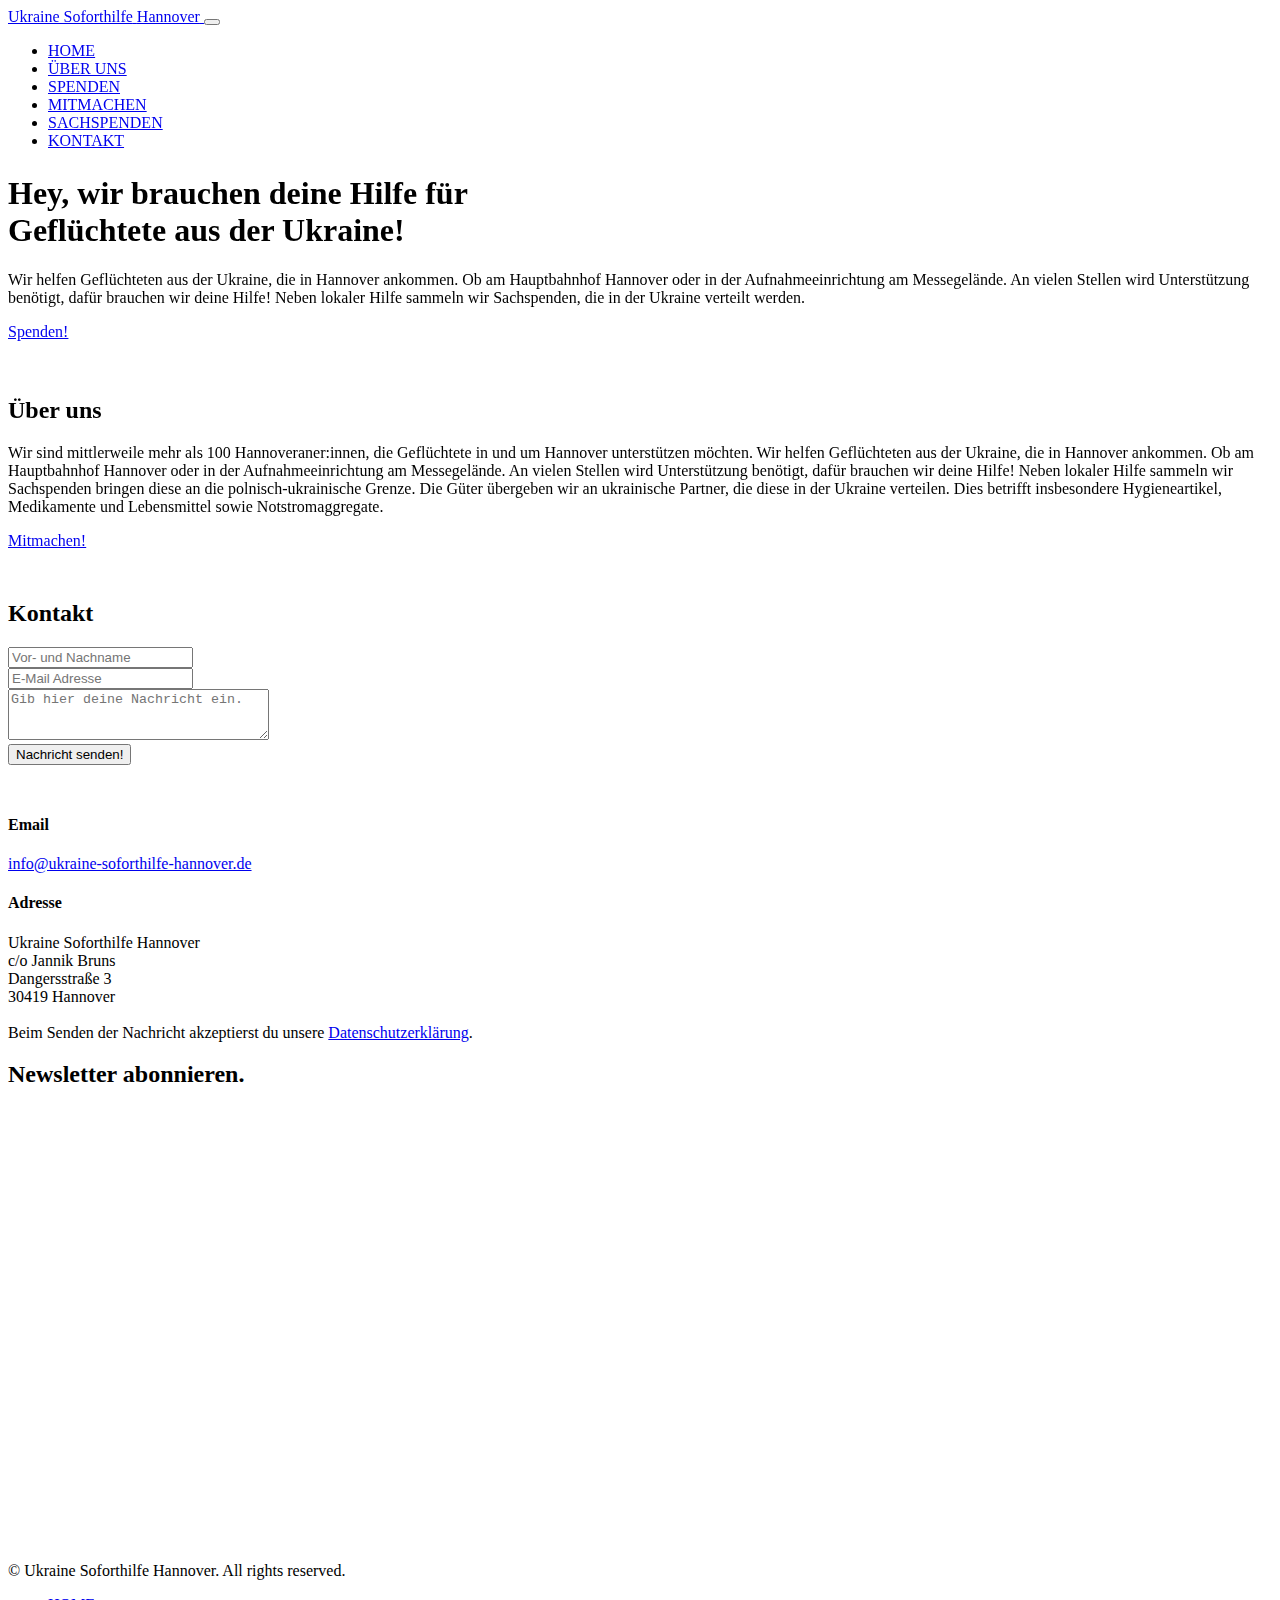
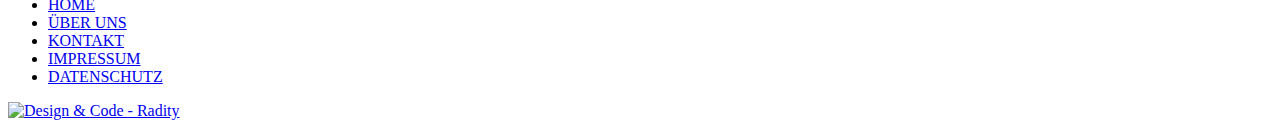
==== commit 51edf085: "Rechtschreibfehler" ====
--- a/public/index.html
+++ b/public/index.html
@@ -3,7 +3,7 @@
 <html lang="en">
 
 <head>
-	<meta name="generator" content="Hugo 0.92.0" />
+	<meta name="generator" content="Hugo 0.96.0" />
 
     <meta charset="UTF-8"/>
 <meta name="viewport" content="width=device-width, initial-scale=1.0"/>
@@ -479,10 +479,10 @@
 <div class="container">
   <div class="row">
     <div class="col-12 text-center">
-      <h2>Newsletter abbonieren.</h2>
+      <h2>Newsletter abonnieren.</h2>
       <div class="rad-subscription-group">
         
-        <iframe src="http://newsletter.ukraine-soforthilfe-hannover.de/108/6173/43100a7460/subscribe/form.html?_g=1647961072" frameborder="0" width="100%" height="450"></iframe>
+        <iframe src="https://newsletter.ukraine-soforthilfe-hannover.de/108/6173/43100a7460/subscribe/form.html?_g=1647966318" frameborder="0" width="100%" height="450"></iframe>
       </div>
       
     </div>
